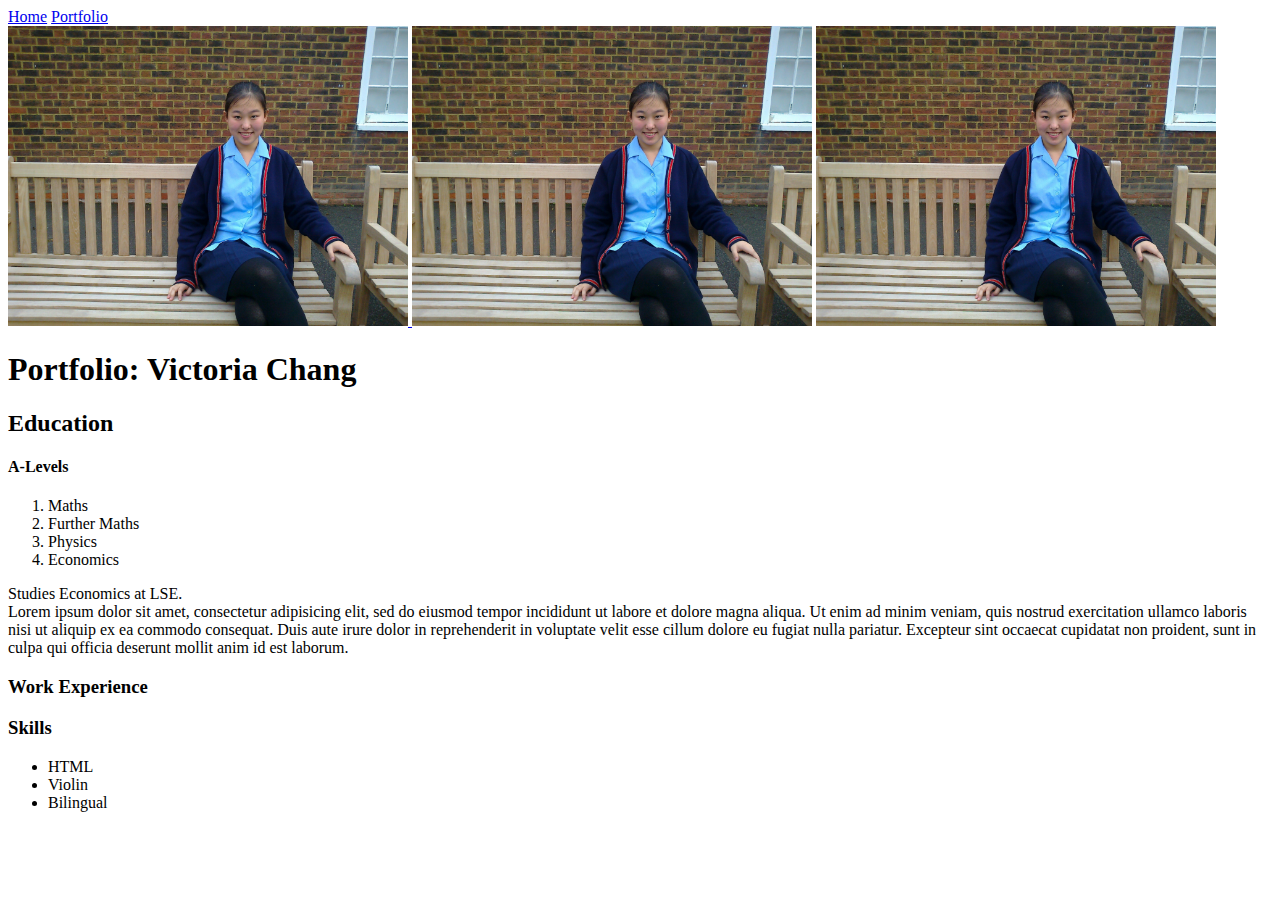
==== index.html @ 213ca988 "portfolio first commit" ====
<!DOCTYPE html>
<html>
  <head>
  	
	<title>Portfolio: Victoria Chang</title>
  </head>
  <body>
  	<div>
  	  <a href="index.html">Home</a>
      <a href="portfolio.html">Portfolio</a>
    </div>


  	<a href="portfolio.html"><img src="images/victoria-bench.jpg" width="400"> </a>
  	<img src="images/victoria-bench.jpg" width="400">
  	<img src="images/victoria-bench.jpg" width="400">

  	<h1>Portfolio: Victoria Chang</h1>
  	<h2>Education</h2>
    <h4>A-Levels</h4>
<ol>
    <li>Maths</li>
    <li>Further Maths</li>
    <li>Physics</li>
    <li>Economics</li>

</ol>

  	
  	Studies Economics at LSE. <br>
  	Lorem ipsum dolor sit amet, consectetur adipisicing elit, sed do eiusmod
  	tempor incididunt ut labore et dolore magna aliqua. Ut enim ad minim veniam,
  	quis nostrud exercitation ullamco laboris nisi ut aliquip ex ea commodo
  	consequat. Duis aute irure dolor in reprehenderit in voluptate velit esse
  	cillum dolore eu fugiat nulla pariatur. Excepteur sint occaecat cupidatat non
  	proident, sunt in culpa qui officia deserunt mollit anim id est laborum.
    
    <h3>Work Experience</h3>

    <h3>Skills</h3>

    <ul>
    	<li>HTML</li>
    	<li>Violin</li>
    	<li>Bilingual</li>
    </ul>


  
  </body>
</html>
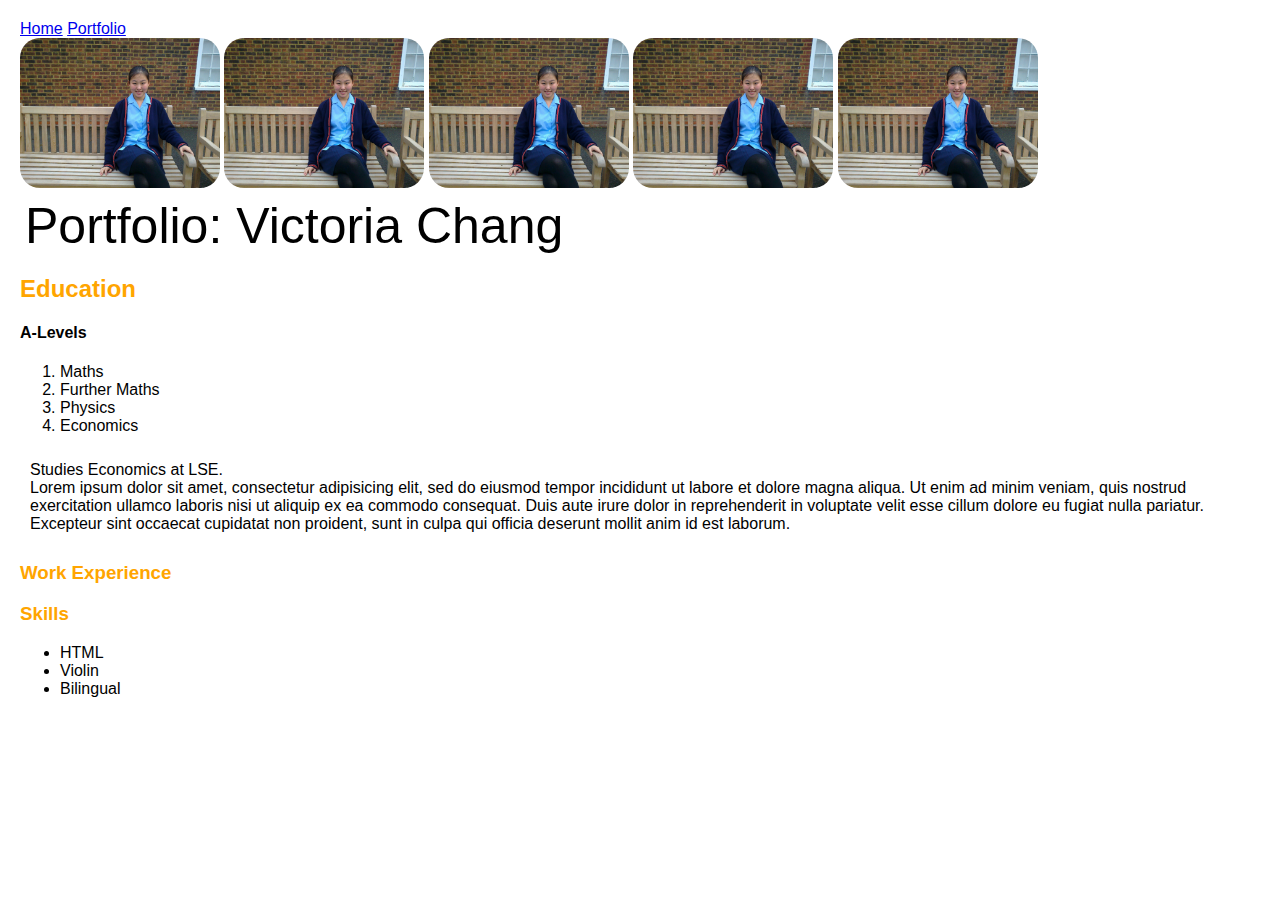
==== commit 9f673820: "changes2" ====
--- a/index.html
+++ b/index.html
@@ -1,49 +1,62 @@
 <!DOCTYPE html>
 <html>
-  <head>
+
+<link href="https://fonts.googleapis.com/css?family=Roboto" rel="stylesheet">
+
+<link rel="stylesheet" type="text/css" href="portfolio.css">
+<link href="https://fonts.googleapis.com/css?family=Roboto" rel="stylesheet">
+
+  
   	
-	<title>Portfolio: Victoria Chang</title>
+    <title>Portfolio: Victoria Chang</title>
+
   </head>
+    
   <body>
-  	<div>
-  	  <a href="index.html">Home</a>
-      <a href="portfolio.html">Portfolio</a>
-    </div>
+      <div>
+      	   <a href="index.html">Home</a>
+           <a href="portfolio.html">Portfolio</a>
+      </div>
 
+        	<img class="images" src="images/victoria-bench.jpg" width="200"> 
+        	<img class="images"src="images/victoria-bench.jpg" width="200">
+        	<img class="images"src="images/victoria-bench.jpg" width="200">
+          <img class="images"src="images/victoria-bench.jpg" width="200">
+          <img class="images"src="images/victoria-bench.jpg" width="200">
+        
 
-  	<a href="portfolio.html"><img src="images/victoria-bench.jpg" width="400"> </a>
-  	<img src="images/victoria-bench.jpg" width="400">
-  	<img src="images/victoria-bench.jpg" width="400">
+      <header>Portfolio: Victoria Chang</header>
+    	<h2 class="subheading">Education</h2>
+      <h4>A-Levels</h4>
+    <ol>
+      <li>Maths</li>
+      <li>Further Maths</li>
+      <li>Physics</li>
+      <li>Economics</li>
 
-  	<h1>Portfolio: Victoria Chang</h1>
-  	<h2>Education</h2>
-    <h4>A-Levels</h4>
-<ol>
-    <li>Maths</li>
-    <li>Further Maths</li>
-    <li>Physics</li>
-    <li>Economics</li>
+    </ol>
 
-</ol>
+    <nav>
+    	
+    	 Studies Economics at LSE. <br>
+    	 Lorem ipsum dolor sit amet, consectetur adipisicing elit, sed do eiusmod
+    	 tempor incididunt ut labore et dolore magna aliqua. Ut enim ad minim veniam,
+    	 quis nostrud exercitation ullamco laboris nisi ut aliquip ex ea commodo
+    	 consequat. Duis aute irure dolor in reprehenderit in voluptate velit esse
+    	 cillum dolore eu fugiat nulla pariatur. Excepteur sint occaecat cupidatat non
+    	 proident, sunt in culpa qui officia deserunt mollit anim id est laborum.
+      
+      </nav>
+      
+      <h3 class="subheading">Work Experience</h3>
 
-  	
-  	Studies Economics at LSE. <br>
-  	Lorem ipsum dolor sit amet, consectetur adipisicing elit, sed do eiusmod
-  	tempor incididunt ut labore et dolore magna aliqua. Ut enim ad minim veniam,
-  	quis nostrud exercitation ullamco laboris nisi ut aliquip ex ea commodo
-  	consequat. Duis aute irure dolor in reprehenderit in voluptate velit esse
-  	cillum dolore eu fugiat nulla pariatur. Excepteur sint occaecat cupidatat non
-  	proident, sunt in culpa qui officia deserunt mollit anim id est laborum.
-    
-    <h3>Work Experience</h3>
+      <h3 class="subheading">Skills</h3>
 
-    <h3>Skills</h3>
-
-    <ul>
-    	<li>HTML</li>
-    	<li>Violin</li>
-    	<li>Bilingual</li>
-    </ul>
+      <ul>
+      	<li>HTML</li>
+      	<li>Violin</li>
+      	<li>Bilingual</li>
+      </ul>
 
 
   
--- a/portfolio.css
+++ b/portfolio.css
@@ -0,0 +1,37 @@
+
+				
+
+			header {	font-size: 50px;
+						margin : 5px;
+			}
+
+			.subheading {color: orange;
+			}
+
+			.images { border-radius: 20px;
+			}
+
+			a: link {text-decoration: none;
+				padding: 5px;
+			}
+			
+			body {
+				font-family: 'Roboto', sans-serif;
+				padding: 20px:;
+				padding-left: 0px;
+				margin:20px;
+				font-family: arial
+
+			}
+
+			nav	{padding: 10px;
+				margin-bottom: 10px;
+			}
+
+			a: hover {color: pink
+			}
+
+			a: visited {color: purple
+			}
+			div {list-style-type: inline;
+			}